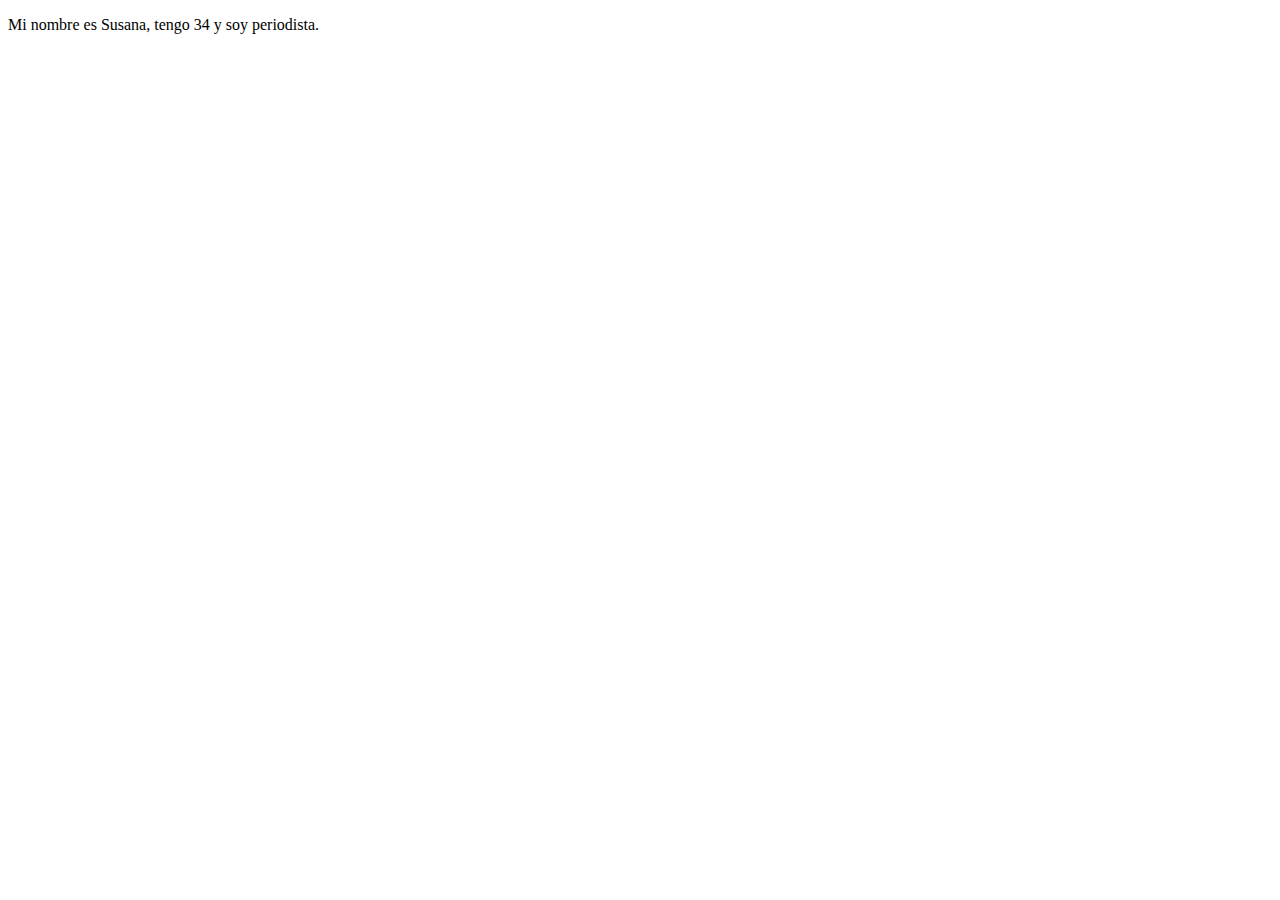
==== 2.5-funciones/index.html @ eea49bd7 "ejercicio objetos" ====
<!DOCTYPE html>
<html lang="en">
<head>
    <meta charset="UTF-8">
    <meta name="viewport" content="width=device-width, initial-scale=1.0">
    <title>Document</title>
</head>
<body>
    <p class="js_adalaber1"></p>
    
<script src="./js/main.js"></script>
</body>
</html>
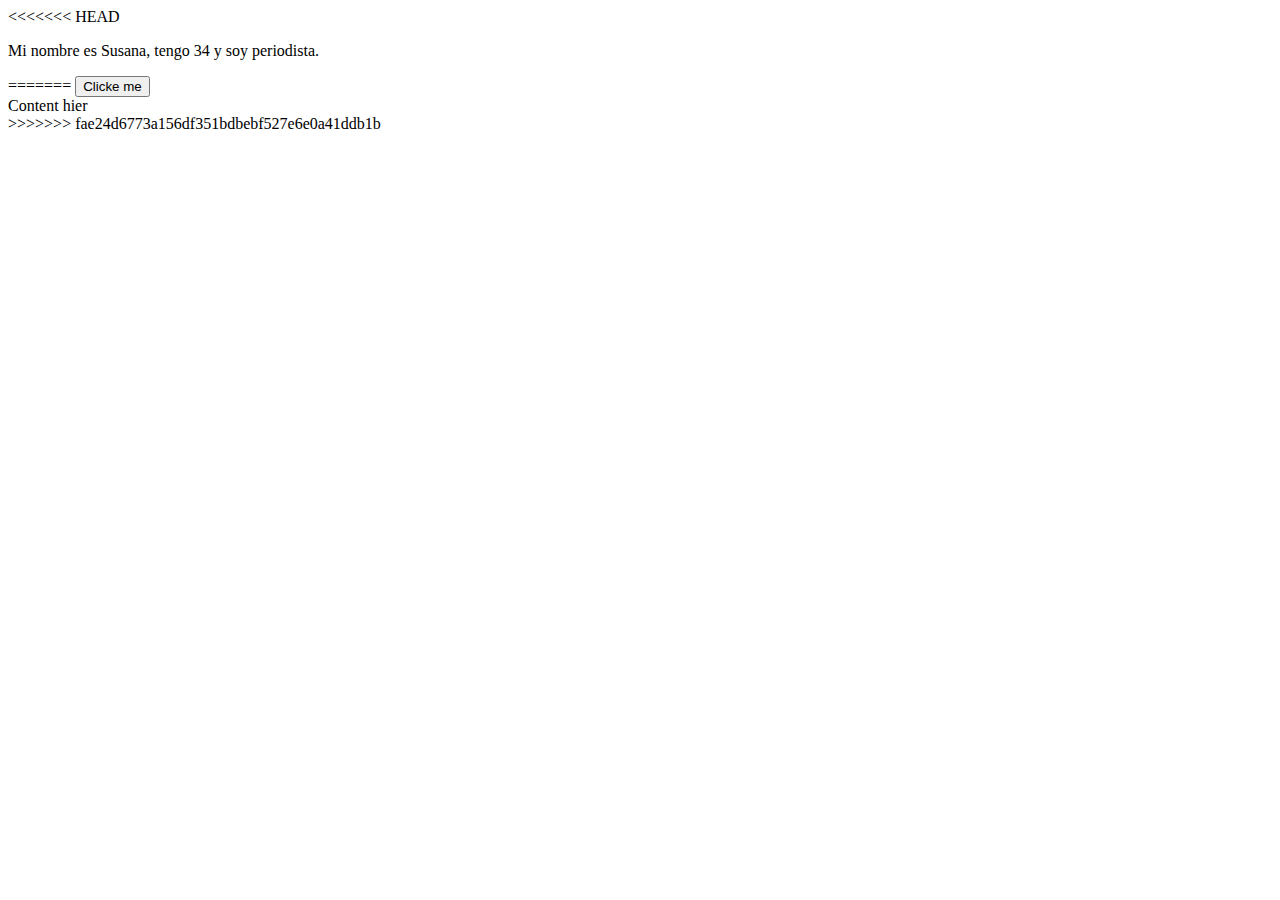
==== commit 4fe2607c: "cambios" ====
--- a/2.5-funciones/index.html
+++ b/2.5-funciones/index.html
@@ -1,13 +1,22 @@
 <!DOCTYPE html>
 <html lang="en">
-<head>
+  <head>
     <meta charset="UTF-8">
     <meta name="viewport" content="width=device-width, initial-scale=1.0">
     <title>Document</title>
+<<<<<<< HEAD
 </head>
 <body>
     <p class="js_adalaber1"></p>
     
 <script src="./js/main.js"></script>
 </body>
+=======
+  </head>
+  <body>
+    <button class="btn">Clicke me</button>
+    <div class="container">Content hier</div>
+    <script src="./js/main.js"></script>
+  </body>
+>>>>>>> fae24d6773a156df351bdbebf527e6e0a41ddb1b
 </html>